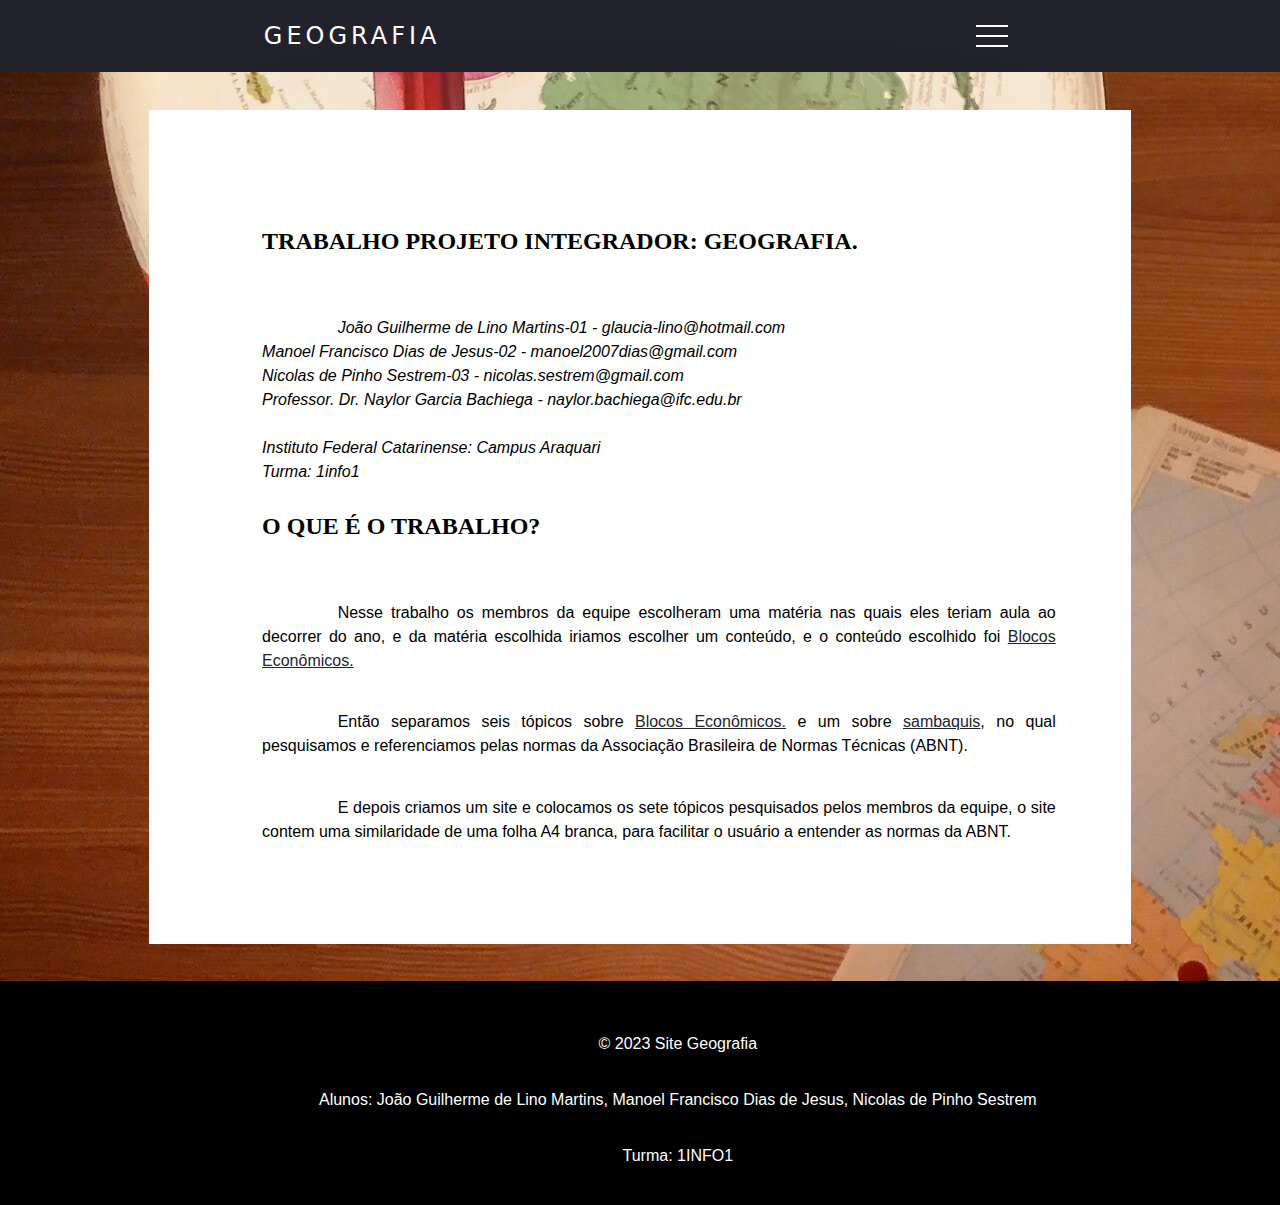
==== index.html @ f1a82631 "site-geo" ====
<!DOCTYPE html>
<html lang="pt-br">

<head>
    <meta charset="UTF-8">
    <meta name="viewport" content="width=device-width, initial-scale=1.0">
    <link rel="stylesheet" href="style.css">
    <link rel="shortcut icon" href="imagens/103309.png" type="image/x-icon">
    <title>Site Geografia</title>
</head>

<body background="imagens/asli-yilmaz-u1PX1Q26Kpo-unsplash (1).jpg">

    <header>
        <nav>
            <a class="logo" href="/">Geografia</a>
            <div class="mobile-menu">
                <div class="line1"></div>
                <div class="line2"></div>
                <div class="line3"></div>
            </div>
            <ul class="nav-list">
                <li><a href="index.html">INÍCIO</a></li>
                <li><a href="blocos.html">BLOCOS ECÔNOMICOS</a></li>
                <li><a href="mercosul.html">MERCOSUL</a></li>
                <li><a href="ue.html">UE</a></li>
                <li><a href="usmca.html">USMCA E NAFTA</a></li>
                <li><a href="apec.html">APEC</a></li>
                <li><a href="brics.html">BRICS</a></li>
                <li><a href="sambaqui.html">SAMBAQUI</a></li>
            </ul>
        </nav>
    </header>
    <script src="mobile-navbar.js"></script>

    <div class="folha-pdf">
        <h2 class="inicio">TRABALHO PROJETO INTEGRADOR: GEOGRAFIA.</h2>

        <p class="p" style="margin-top: 1.5cm;"><i>João Guilherme de Lino Martins-01 - glaucia-lino@hotmail.com</i>
            <br>
            <i>Manoel Francisco Dias de Jesus-02 - manoel2007dias@gmail.com</i>
            <br>
            <i>Nicolas de Pinho Sestrem-03 - nicolas.sestrem@gmail.com</i>
            <br>
            <i>Professor. Dr. Naylor Garcia Bachiega - naylor.bachiega@ifc.edu.br</i>
            <br>
            <br>
            <i>Instituto Federal Catarinense: Campus Araquari
                <br>
                <i>Turma: 1info1</i>
            </i>
        </p>

        <h2 class="titulo">O QUE É O TRABALHO?</h2>

        <p style="margin-top: 1.5cm;">Nesse trabalho os membros da equipe escolheram uma matéria nas quais eles teriam
            aula ao decorrer do ano, e da matéria escolhida iriamos escolher um conteúdo, e o conteúdo escolhido foi <A
                class="linkk" href="blocos.html"><ins>Blocos Econômicos.</ins></A> </p>
        <P>Então separamos seis tópicos sobre <A class="linkk" href="blocos.html"><ins>Blocos Econômicos.</ins></A> e um
            sobre <a class="linkk" href="sambaqui.html"><ins>sambaquis</ins></a>, no qual pesquisamos e referenciamos
            pelas normas da Associação Brasileira de Normas Técnicas (ABNT).</P>
        <p>E depois criamos um site e colocamos os sete tópicos pesquisados pelos membros da equipe, o site contem uma
            similaridade de uma folha A4 branca, para facilitar o usuário a entender as normas da ABNT.</p>



    </div>

    <footer class="footer"> 
      <p class="p-footer">&copy; 2023 Site Geografia</p> 
      <p class="p-footer">Alunos: João Guilherme de Lino Martins, Manoel Francisco Dias de Jesus, Nicolas de Pinho Sestrem
      </p>
      <p class="p-footer">Turma: 1INFO1</p>
      </footer>


</body>

</html>
---- style.css ----
* {
    margin: 0;
    padding: 0;
  }
  
  a {
    color: #fff;
    text-decoration: none;
    transition: 0.3s;
  }
  
  a:hover {
    opacity: 0.7;
  }
  
  .logo {
    font-size: 24px;
    text-transform: uppercase;
    letter-spacing: 4px;
  }
  
  nav {
    display: flex;
    justify-content: space-around;
    align-items: center;
    font-family: system-ui, -apple-system, Helvetica, Arial, sans-serif;
    background: #23232e;
    height: 8vh;
  }
  
  
  .nav-list {
    list-style: none;
    display: flex;
  }
  
  .nav-list li {
    letter-spacing: 3px;
    margin-left: 32px;
  }
  
  .mobile-menu {
    display: none;
    cursor: pointer;
  }
  
  .mobile-menu div {
    width: 32px;
    height: 2px;
    background: #fff;
    margin: 8px;
    transition: 0.3s;
  }
  
  @media (max-width: 1300px) {
    body {
      overflow-x: hidden;
    }
    .nav-list {
      position: absolute;
      top: 8vh;
      right: 0;
      width: 50vw;
      height: 92vh;
      background: #23232e;
      flex-direction: column;
      align-items: center;
      justify-content: space-around;
      transform: translateX(100%);
      transition: transform 0.3s ease-in;
    }
    .nav-list li {
      margin-left: 0;
      opacity: 0;
    }
    .mobile-menu {
      display: block;
    }
  }
  
  .nav-list.active {
    transform: translateX(0);
  }
  
  @keyframes navLinkFade {
    from {
      opacity: 0;
      transform: translateX(50px);
    }
    to {
      opacity: 1;
      transform: translateX(0);
    }
  }
  
  .mobile-menu.active .line1 {
    transform: rotate(-45deg) translate(-8px, 8px);
  }
  
  .mobile-menu.active .line2 {
    opacity: 0;
  }
  
  .mobile-menu.active .line3 {
    transform: rotate(45deg) translate(-5px, -7px);
  }

  .folha-pdf {
    width: 21cm;
    background-color: white;
    box-shadow: 0 0 1500px rgba(0, 0, 0, 0.1);
    margin: 0 auto;
    padding-bottom: 2cm;
    padding-top: 3cm;
    padding-left: 3cm;
    padding-right: 2cm;
    line-height: 1.5;
    margin-top: 1cm;
  }

  p {
    text-indent: 2cm;
    margin-bottom: 1.5em;
    font-family: Arial, Helvetica, sans-serif;
    font-size: 12pt;
    text-align: justify;
    margin-top: 1cm;
  }

  .linkk {
    color: #23232e;
}

.footer { 
    background-color: #000000; 
    color: #fff; 
    align-items: center; 
    padding: 1rem;
    margin-top: 1cm;
    } 

.p-footer {
    text-align: center;
}

.txt {
    font-family: Arial, Helvetica, sans-serif;
}

.img {
    text-align: center;
    border: 2pt;
    width: 800px;
    height: 500px;
}

.fonte {
    border-top: 1.5cm;
    text-align: center;
}
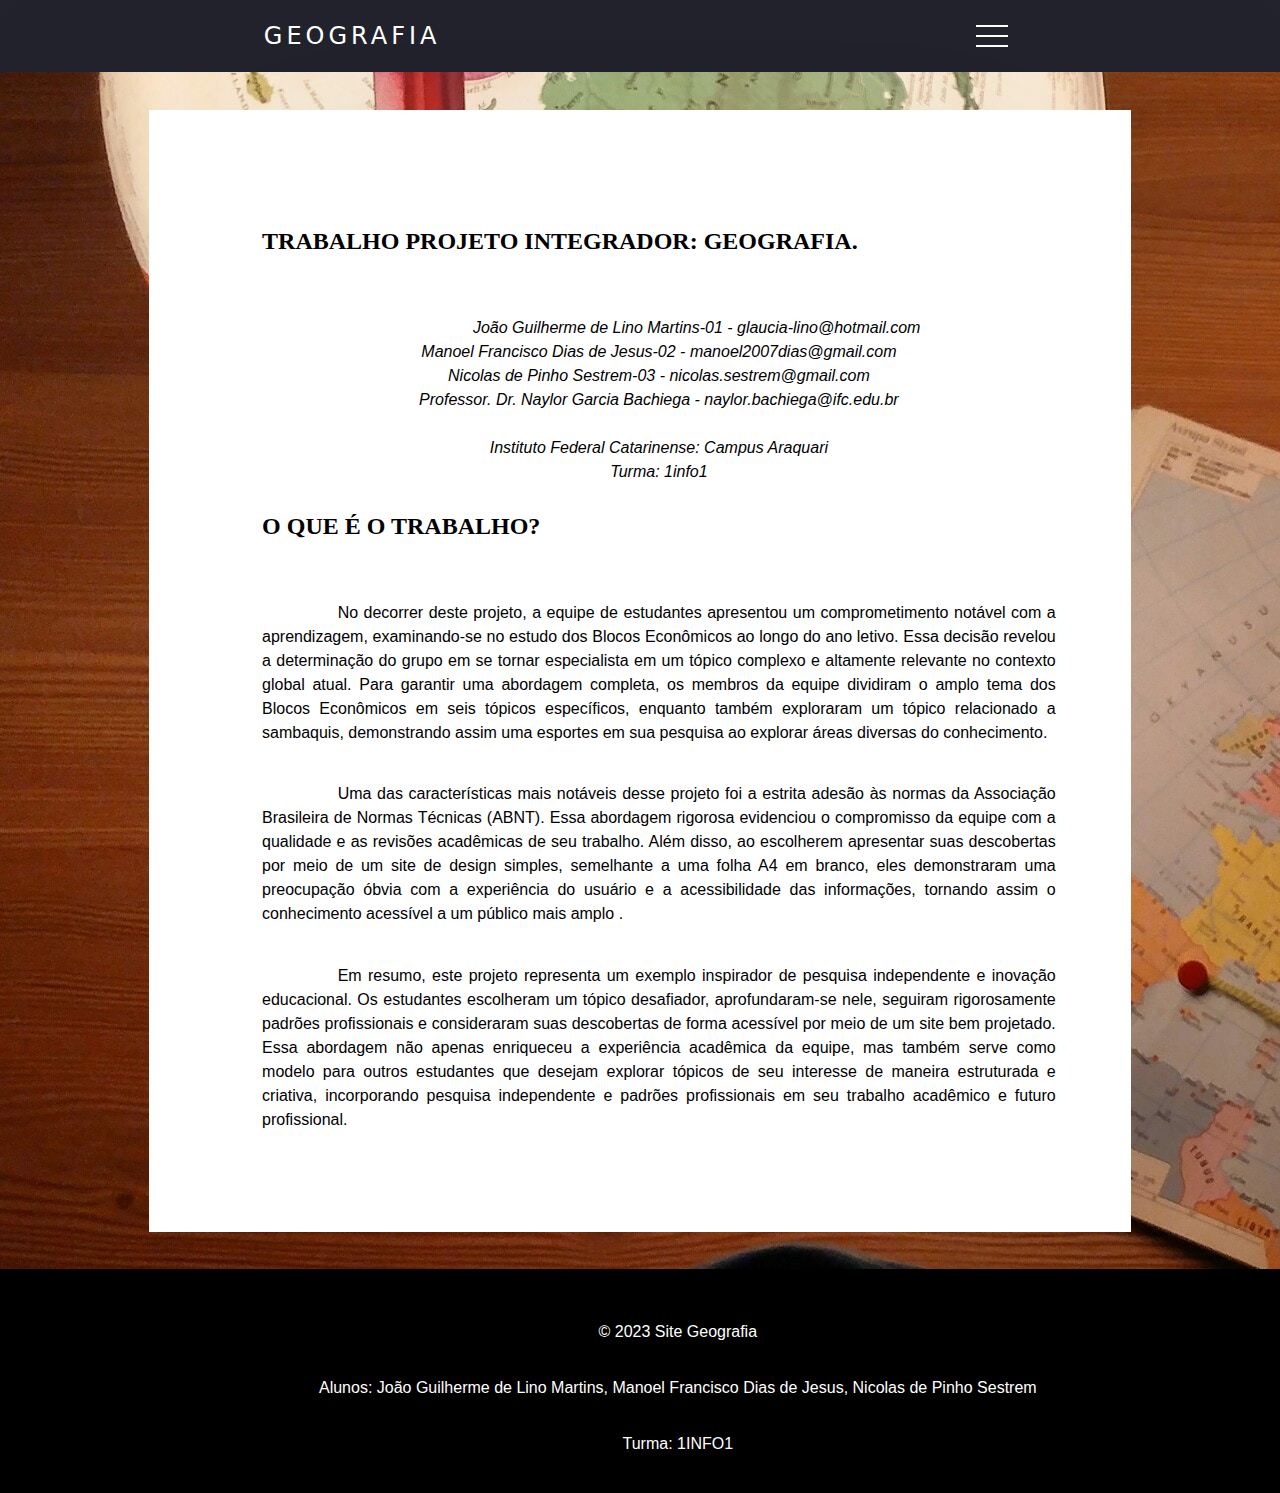
==== commit d00b5708: "sitegeo" ====
--- a/index.html
+++ b/index.html
@@ -2,76 +2,83 @@
 <html lang="pt-br">
 
 <head>
-    <meta charset="UTF-8">
-    <meta name="viewport" content="width=device-width, initial-scale=1.0">
-    <link rel="stylesheet" href="style.css">
-    <link rel="shortcut icon" href="imagens/103309.png" type="image/x-icon">
-    <title>Site Geografia</title>
+  <meta charset="UTF-8">
+  <meta name="viewport" content="width=device-width, initial-scale=1.0">
+  <link rel="stylesheet" href="style.css">
+  <link rel="shortcut icon" href="imagens/103309.png" type="image/x-icon">
+  <title>Site Geografia</title>
 </head>
 
 <body background="imagens/asli-yilmaz-u1PX1Q26Kpo-unsplash (1).jpg">
 
-    <header>
-        <nav>
-            <a class="logo" href="/">Geografia</a>
-            <div class="mobile-menu">
-                <div class="line1"></div>
-                <div class="line2"></div>
-                <div class="line3"></div>
-            </div>
-            <ul class="nav-list">
-                <li><a href="index.html">INÍCIO</a></li>
-                <li><a href="blocos.html">BLOCOS ECÔNOMICOS</a></li>
-                <li><a href="mercosul.html">MERCOSUL</a></li>
-                <li><a href="ue.html">UE</a></li>
-                <li><a href="usmca.html">USMCA E NAFTA</a></li>
-                <li><a href="apec.html">APEC</a></li>
-                <li><a href="brics.html">BRICS</a></li>
-                <li><a href="sambaqui.html">SAMBAQUI</a></li>
-            </ul>
-        </nav>
-    </header>
-    <script src="mobile-navbar.js"></script>
+  <header>
+    <nav>
+      <a class="logo" href="/">Geografia</a>
+      <div class="mobile-menu">
+        <div class="line1"></div>
+        <div class="line2"></div>
+        <div class="line3"></div>
+      </div>
+      <ul class="nav-list">
+        <li><a href="index.html">INÍCIO</a></li>
+        <li><a href="blocos.html">BLOCOS ECÔNOMICOS</a></li>
+        <li><a href="mercosul.html">MERCOSUL</a></li>
+        <li><a href="ue.html">UE</a></li>
+        <li><a href="usmca.html">USMCA E NAFTA</a></li>
+        <li><a href="apec.html">APEC</a></li>
+        <li><a href="brics.html">BRICS</a></li>
+        <li><a href="sambaqui.html">SAMBAQUI</a></li>
+      </ul>
+    </nav>
+  </header>
+  <script src="mobile-navbar.js"></script>
 
-    <div class="folha-pdf">
-        <h2 class="inicio">TRABALHO PROJETO INTEGRADOR: GEOGRAFIA.</h2>
+  <div class="folha-pdf">
+    <h2 class="inicio">TRABALHO PROJETO INTEGRADOR: GEOGRAFIA.</h2>
 
-        <p class="p" style="margin-top: 1.5cm;"><i>João Guilherme de Lino Martins-01 - glaucia-lino@hotmail.com</i>
-            <br>
-            <i>Manoel Francisco Dias de Jesus-02 - manoel2007dias@gmail.com</i>
-            <br>
-            <i>Nicolas de Pinho Sestrem-03 - nicolas.sestrem@gmail.com</i>
-            <br>
-            <i>Professor. Dr. Naylor Garcia Bachiega - naylor.bachiega@ifc.edu.br</i>
-            <br>
-            <br>
-            <i>Instituto Federal Catarinense: Campus Araquari
-                <br>
-                <i>Turma: 1info1</i>
-            </i>
-        </p>
+    <p class="p" style="margin-top: 1.5cm;"><i>João Guilherme de Lino Martins-01 - glaucia-lino@hotmail.com</i>
+      <br>
+      <i>Manoel Francisco Dias de Jesus-02 - manoel2007dias@gmail.com</i>
+      <br>
+      <i>Nicolas de Pinho Sestrem-03 - nicolas.sestrem@gmail.com</i>
+      <br>
+      <i>Professor. Dr. Naylor Garcia Bachiega - naylor.bachiega@ifc.edu.br</i>
+      <br>
+      <br>
+      <i>Instituto Federal Catarinense: Campus Araquari
+        <br>
+        <i>Turma: 1info1</i>
+      </i>
+    </p>
 
-        <h2 class="titulo">O QUE É O TRABALHO?</h2>
+    <h2 class="titulo">O QUE É O TRABALHO?</h2>
 
-        <p style="margin-top: 1.5cm;">Nesse trabalho os membros da equipe escolheram uma matéria nas quais eles teriam
-            aula ao decorrer do ano, e da matéria escolhida iriamos escolher um conteúdo, e o conteúdo escolhido foi <A
-                class="linkk" href="blocos.html"><ins>Blocos Econômicos.</ins></A> </p>
-        <P>Então separamos seis tópicos sobre <A class="linkk" href="blocos.html"><ins>Blocos Econômicos.</ins></A> e um
-            sobre <a class="linkk" href="sambaqui.html"><ins>sambaquis</ins></a>, no qual pesquisamos e referenciamos
-            pelas normas da Associação Brasileira de Normas Técnicas (ABNT).</P>
-        <p>E depois criamos um site e colocamos os sete tópicos pesquisados pelos membros da equipe, o site contem uma
-            similaridade de uma folha A4 branca, para facilitar o usuário a entender as normas da ABNT.</p>
+    <p style="margin-top: 1.5cm;">
+
+      No decorrer deste projeto, a equipe de estudantes apresentou um comprometimento notável com a aprendizagem,
+      examinando-se no estudo dos Blocos Econômicos ao longo do ano letivo. Essa decisão revelou a determinação do grupo
+      em se tornar especialista em um tópico complexo e altamente relevante no contexto global atual. Para garantir uma
+      abordagem completa, os membros da equipe dividiram o amplo tema dos Blocos Econômicos em seis tópicos específicos,
+      enquanto também exploraram um tópico relacionado a sambaquis, demonstrando assim uma esportes em sua pesquisa ao
+      explorar áreas diversas do conhecimento.</p>
+    <P>Uma das características mais notáveis ​​desse projeto foi a estrita adesão às normas da Associação Brasileira de
+      Normas Técnicas (ABNT). Essa abordagem rigorosa evidenciou o compromisso da equipe com a qualidade e as revisões
+      acadêmicas de seu trabalho. Além disso, ao escolherem apresentar suas descobertas por meio de um site de design
+      simples, semelhante a uma folha A4 em branco, eles demonstraram uma preocupação óbvia com a experiência do usuário
+      e a acessibilidade das informações, tornando assim o conhecimento acessível a um público mais amplo .</P>
+      <p>Em resumo, este projeto representa um exemplo inspirador de pesquisa independente e inovação educacional. Os estudantes escolheram um tópico desafiador, aprofundaram-se nele, seguiram rigorosamente padrões profissionais e consideraram suas descobertas de forma acessível por meio de um site bem projetado. Essa abordagem não apenas enriqueceu a experiência acadêmica da equipe, mas também serve como modelo para outros estudantes que desejam explorar tópicos de seu interesse de maneira estruturada e criativa, incorporando pesquisa independente e padrões profissionais em seu trabalho acadêmico e futuro profissional.</p>
 
 
 
-    </div>
 
-    <footer class="footer"> 
-      <p class="p-footer">&copy; 2023 Site Geografia</p> 
-      <p class="p-footer">Alunos: João Guilherme de Lino Martins, Manoel Francisco Dias de Jesus, Nicolas de Pinho Sestrem
-      </p>
-      <p class="p-footer">Turma: 1INFO1</p>
-      </footer>
+  </div>
+
+  <footer class="footer">
+    <p class="p-footer">&copy; 2023 Site Geografia</p>
+    <p class="p-footer">Alunos: João Guilherme de Lino Martins, Manoel Francisco Dias de Jesus, Nicolas de Pinho Sestrem
+    </p>
+    <p class="p-footer">Turma: 1INFO1</p>
+  </footer>
 
 
 </body>
--- a/style.css
+++ b/style.css
@@ -139,7 +139,7 @@
     margin-top: 1cm;
     } 
 
-.p-footer {
+.p-footer, .p {
     text-align: center;
 }
 
@@ -149,7 +149,7 @@
 
 .img {
     text-align: center;
-    border: 2pt;
+    border: 2pt solid black;
     width: 800px;
     height: 500px;
 }
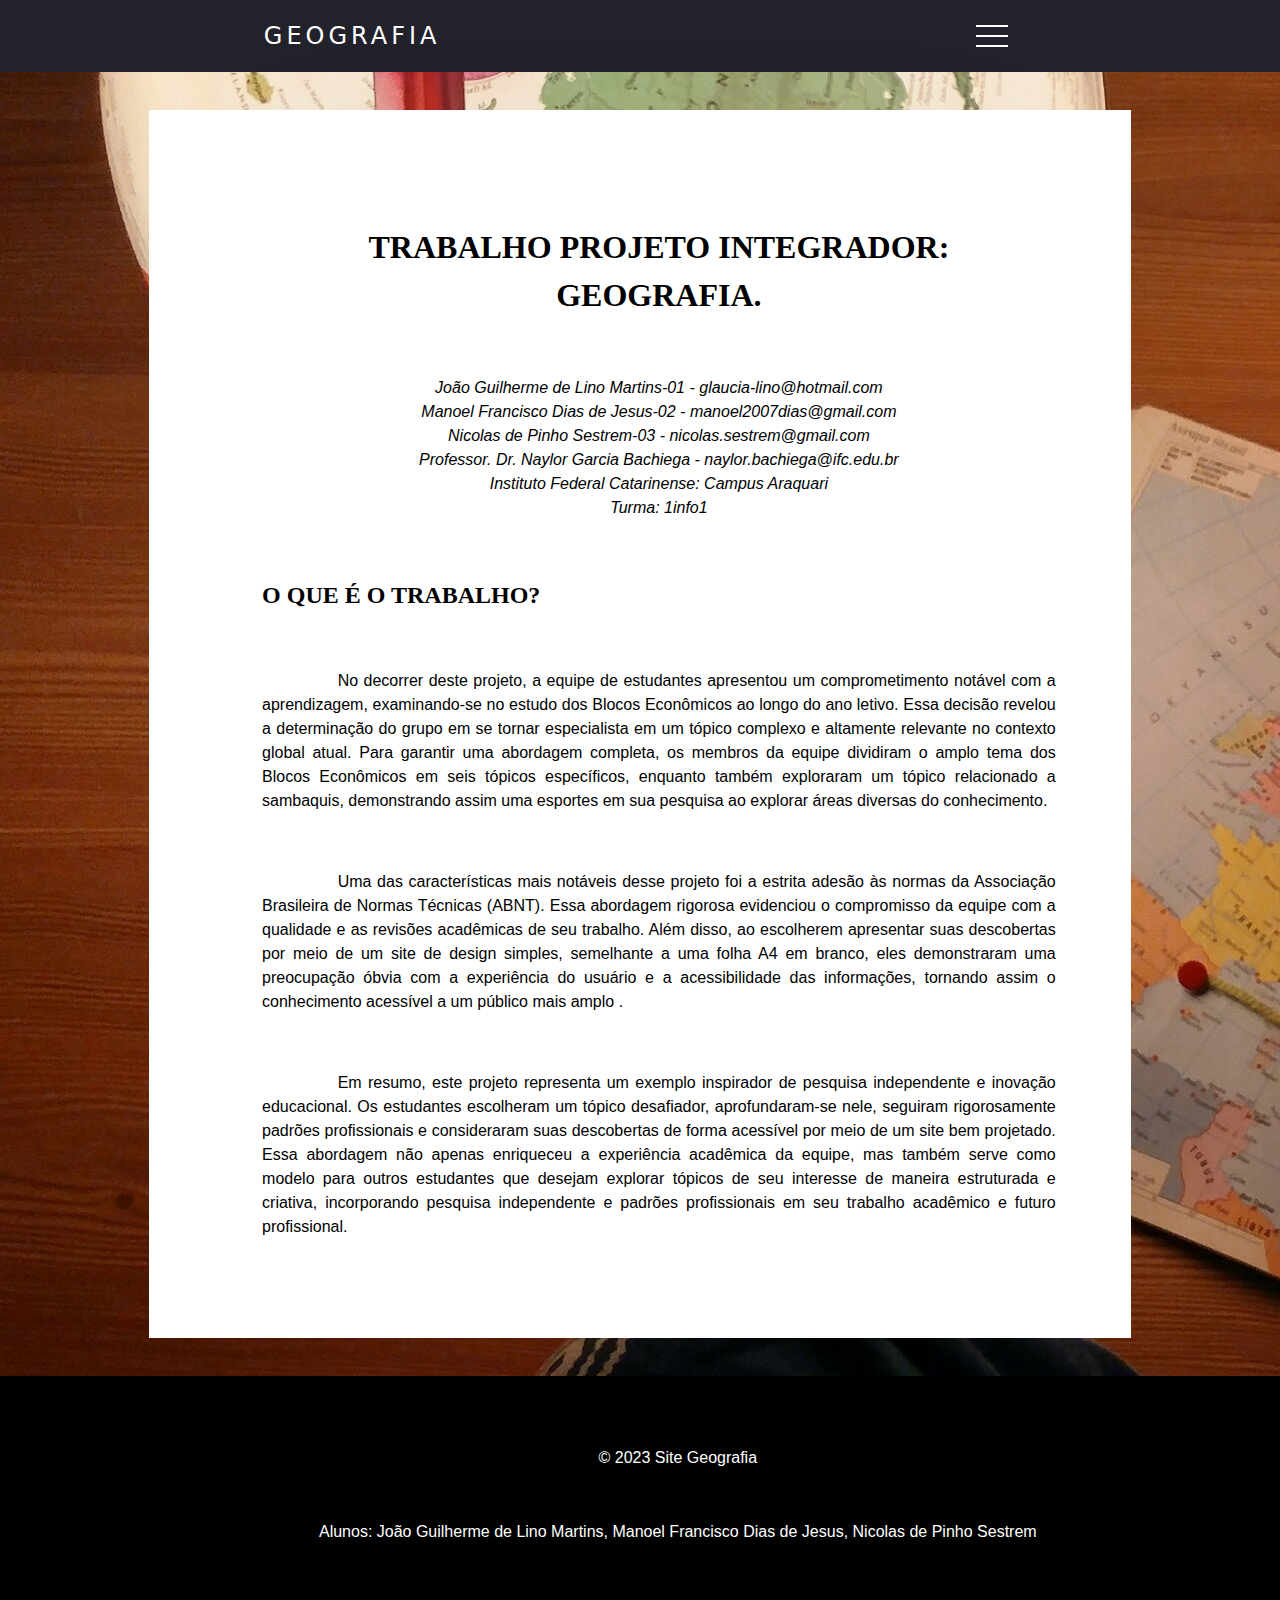
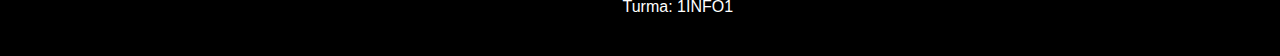
==== commit 538e5e05: "site" ====
--- a/index.html
+++ b/index.html
@@ -9,11 +9,11 @@
   <title>Site Geografia</title>
 </head>
 
-<body background="imagens/asli-yilmaz-u1PX1Q26Kpo-unsplash (1).jpg">
+<body class="index">
 
   <header>
     <nav>
-      <a class="logo" href="/">Geografia</a>
+      <a class="logo" href="index.html">Geografia</a>
       <div class="mobile-menu">
         <div class="line1"></div>
         <div class="line2"></div>
@@ -34,26 +34,22 @@
   <script src="mobile-navbar.js"></script>
 
   <div class="folha-pdf">
-    <h2 class="inicio">TRABALHO PROJETO INTEGRADOR: GEOGRAFIA.</h2>
+    <h1>TRABALHO PROJETO INTEGRADOR: GEOGRAFIA.</h1>
 
-    <p class="p" style="margin-top: 1.5cm;"><i>João Guilherme de Lino Martins-01 - glaucia-lino@hotmail.com</i>
-      <br>
-      <i>Manoel Francisco Dias de Jesus-02 - manoel2007dias@gmail.com</i>
-      <br>
-      <i>Nicolas de Pinho Sestrem-03 - nicolas.sestrem@gmail.com</i>
-      <br>
-      <i>Professor. Dr. Naylor Garcia Bachiega - naylor.bachiega@ifc.edu.br</i>
-      <br>
-      <br>
-      <i>Instituto Federal Catarinense: Campus Araquari
-        <br>
-        <i>Turma: 1info1</i>
-      </i>
-    </p>
+    <ul class="lista">
+      <li><i>João Guilherme de Lino Martins-01 - glaucia-lino@hotmail.com</i></li>
+      <li><i>Manoel Francisco Dias de Jesus-02 - manoel2007dias@gmail.com</i></li>
+      <li><i>Nicolas de Pinho Sestrem-03 - nicolas.sestrem@gmail.com</i></li>
+      <li><i>Professor. Dr. Naylor Garcia Bachiega - naylor.bachiega@ifc.edu.br</i></li>
+      <li><i>Instituto Federal Catarinense: Campus Araquari</i></li>
+      <li><i>Turma: 1info1</i></li>
+    </ul>
+
+
 
     <h2 class="titulo">O QUE É O TRABALHO?</h2>
 
-    <p style="margin-top: 1.5cm;">
+    <p>
 
       No decorrer deste projeto, a equipe de estudantes apresentou um comprometimento notável com a aprendizagem,
       examinando-se no estudo dos Blocos Econômicos ao longo do ano letivo. Essa decisão revelou a determinação do grupo
@@ -66,7 +62,12 @@
       acadêmicas de seu trabalho. Além disso, ao escolherem apresentar suas descobertas por meio de um site de design
       simples, semelhante a uma folha A4 em branco, eles demonstraram uma preocupação óbvia com a experiência do usuário
       e a acessibilidade das informações, tornando assim o conhecimento acessível a um público mais amplo .</P>
-      <p>Em resumo, este projeto representa um exemplo inspirador de pesquisa independente e inovação educacional. Os estudantes escolheram um tópico desafiador, aprofundaram-se nele, seguiram rigorosamente padrões profissionais e consideraram suas descobertas de forma acessível por meio de um site bem projetado. Essa abordagem não apenas enriqueceu a experiência acadêmica da equipe, mas também serve como modelo para outros estudantes que desejam explorar tópicos de seu interesse de maneira estruturada e criativa, incorporando pesquisa independente e padrões profissionais em seu trabalho acadêmico e futuro profissional.</p>
+    <p>Em resumo, este projeto representa um exemplo inspirador de pesquisa independente e inovação educacional. Os
+      estudantes escolheram um tópico desafiador, aprofundaram-se nele, seguiram rigorosamente padrões profissionais e
+      consideraram suas descobertas de forma acessível por meio de um site bem projetado. Essa abordagem não apenas
+      enriqueceu a experiência acadêmica da equipe, mas também serve como modelo para outros estudantes que desejam
+      explorar tópicos de seu interesse de maneira estruturada e criativa, incorporando pesquisa independente e padrões
+      profissionais em seu trabalho acadêmico e futuro profissional.</p>
 
 
 
--- a/style.css
+++ b/style.css
@@ -116,6 +116,7 @@
     padding-right: 2cm;
     line-height: 1.5;
     margin-top: 1cm;
+    
   }
 
   p {
@@ -124,7 +125,7 @@
     font-family: Arial, Helvetica, sans-serif;
     font-size: 12pt;
     text-align: justify;
-    margin-top: 1cm;
+    margin-top: 1.5cm;
   }
 
   .linkk {
@@ -139,8 +140,8 @@
     margin-top: 1cm;
     } 
 
-.p-footer, .p {
-    text-align: center;
+.p-footer, h1 {
+    text-align: center
 }
 
 .txt {
@@ -159,4 +160,22 @@
     text-align: center;
 }
 
+.titulo {
+  margin-top: 1.5cm;
+  margin-bottom: 1.5cm;
+}
+
+.index {
+  background-image: url(imagens/asli-yilmaz-u1PX1Q26Kpo-unsplash\ \(1\).jpg);
+}
+
+.lista {
+  text-align: center;
+    font-family: Arial, Helvetica, sans-serif;
+    margin-top: 1.5cm;
+    list-style-type:none;
+}
+
+
+
     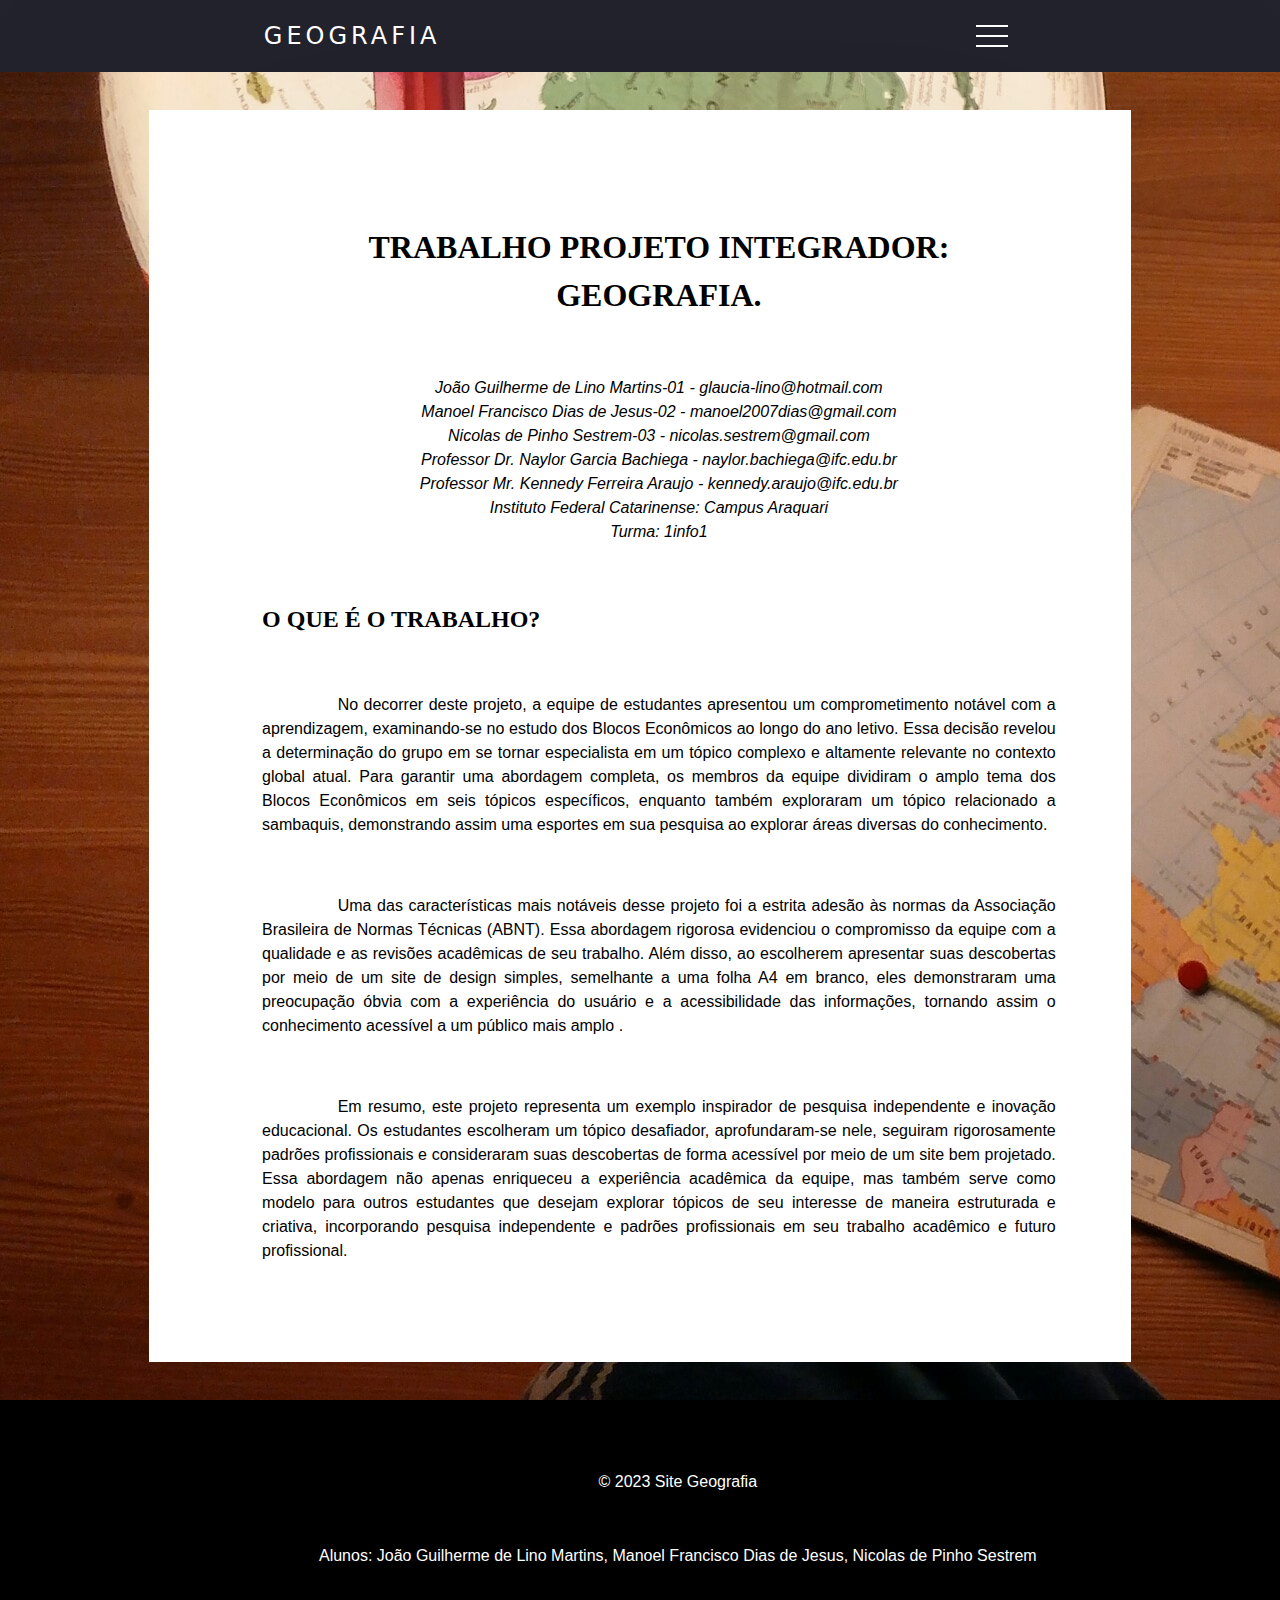
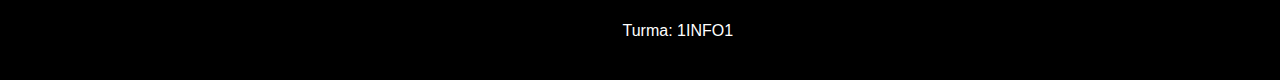
==== commit 1c7f3aa4: "site" ====
--- a/index.html
+++ b/index.html
@@ -33,6 +33,8 @@
   </header>
   <script src="mobile-navbar.js"></script>
 
+  
+
   <div class="folha-pdf">
     <h1>TRABALHO PROJETO INTEGRADOR: GEOGRAFIA.</h1>
 
@@ -40,7 +42,8 @@
       <li><i>João Guilherme de Lino Martins-01 - glaucia-lino@hotmail.com</i></li>
       <li><i>Manoel Francisco Dias de Jesus-02 - manoel2007dias@gmail.com</i></li>
       <li><i>Nicolas de Pinho Sestrem-03 - nicolas.sestrem@gmail.com</i></li>
-      <li><i>Professor. Dr. Naylor Garcia Bachiega - naylor.bachiega@ifc.edu.br</i></li>
+      <li><i>Professor Dr. Naylor Garcia Bachiega - naylor.bachiega@ifc.edu.br</i></li>
+      <li><i>Professor Mr. Kennedy Ferreira Araujo - kennedy.araujo@ifc.edu.br</i></li>
       <li><i>Instituto Federal Catarinense: Campus Araquari</i></li>
       <li><i>Turma: 1info1</i></li>
     </ul>
--- a/style.css
+++ b/style.css
@@ -176,6 +176,10 @@
     list-style-type:none;
 }
 
+li {
+  list-style-type: none;
+}
+
 
 
     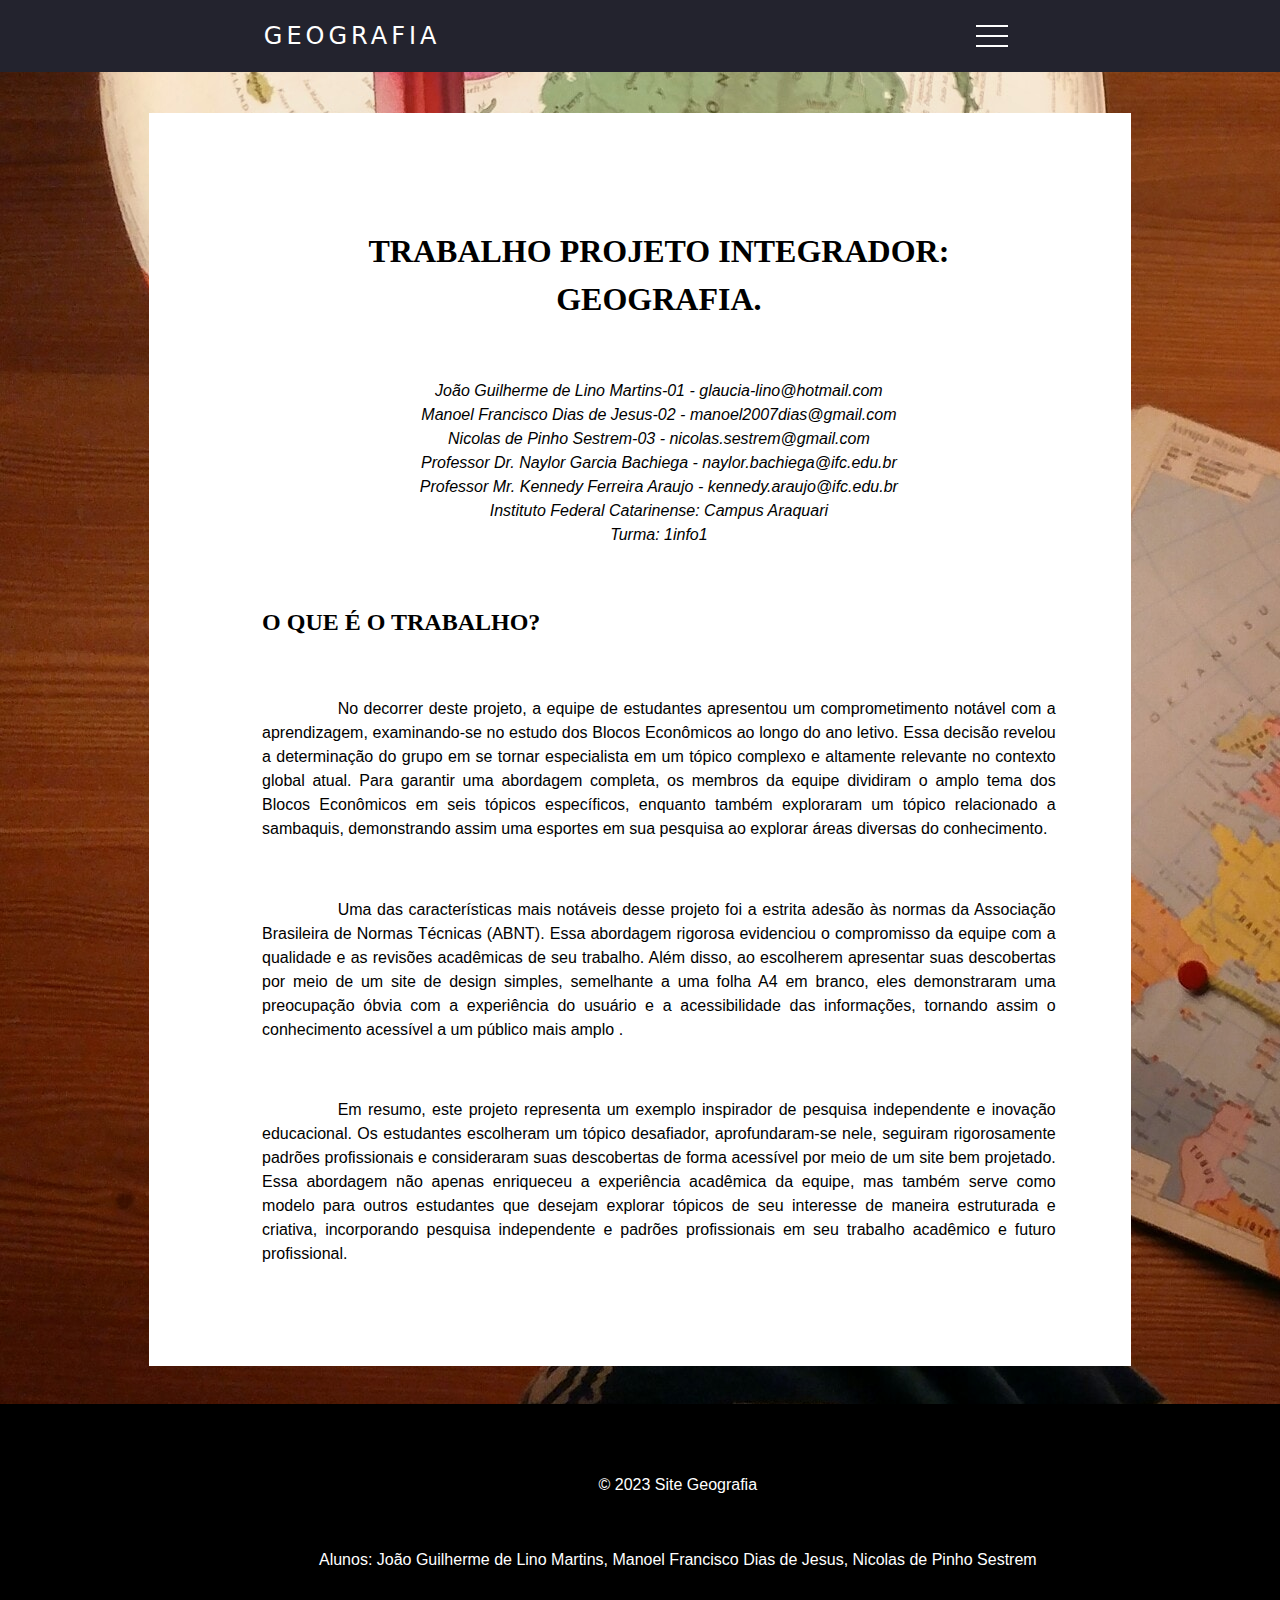
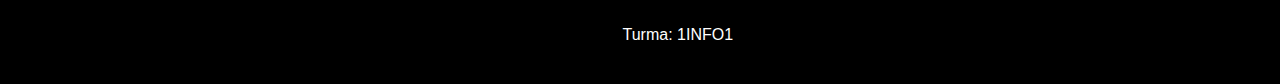
==== commit 1e4fdf9b: "sitegeo" ====
--- a/index.html
+++ b/index.html
@@ -33,49 +33,69 @@
   </header>
   <script src="mobile-navbar.js"></script>
 
-  
 
-  <div class="folha-pdf">
-    <h1>TRABALHO PROJETO INTEGRADOR: GEOGRAFIA.</h1>
-
-    <ul class="lista">
-      <li><i>João Guilherme de Lino Martins-01 - glaucia-lino@hotmail.com</i></li>
-      <li><i>Manoel Francisco Dias de Jesus-02 - manoel2007dias@gmail.com</i></li>
-      <li><i>Nicolas de Pinho Sestrem-03 - nicolas.sestrem@gmail.com</i></li>
-      <li><i>Professor Dr. Naylor Garcia Bachiega - naylor.bachiega@ifc.edu.br</i></li>
-      <li><i>Professor Mr. Kennedy Ferreira Araujo - kennedy.araujo@ifc.edu.br</i></li>
-      <li><i>Instituto Federal Catarinense: Campus Araquari</i></li>
-      <li><i>Turma: 1info1</i></li>
-    </ul>
+  <main>
 
 
 
-    <h2 class="titulo">O QUE É O TRABALHO?</h2>
+    <div class="folha-pdf">
 
-    <p>
+      <section>
+        <h1>TRABALHO PROJETO INTEGRADOR: GEOGRAFIA.</h1>
 
-      No decorrer deste projeto, a equipe de estudantes apresentou um comprometimento notável com a aprendizagem,
-      examinando-se no estudo dos Blocos Econômicos ao longo do ano letivo. Essa decisão revelou a determinação do grupo
-      em se tornar especialista em um tópico complexo e altamente relevante no contexto global atual. Para garantir uma
-      abordagem completa, os membros da equipe dividiram o amplo tema dos Blocos Econômicos em seis tópicos específicos,
-      enquanto também exploraram um tópico relacionado a sambaquis, demonstrando assim uma esportes em sua pesquisa ao
-      explorar áreas diversas do conhecimento.</p>
-    <P>Uma das características mais notáveis ​​desse projeto foi a estrita adesão às normas da Associação Brasileira de
-      Normas Técnicas (ABNT). Essa abordagem rigorosa evidenciou o compromisso da equipe com a qualidade e as revisões
-      acadêmicas de seu trabalho. Além disso, ao escolherem apresentar suas descobertas por meio de um site de design
-      simples, semelhante a uma folha A4 em branco, eles demonstraram uma preocupação óbvia com a experiência do usuário
-      e a acessibilidade das informações, tornando assim o conhecimento acessível a um público mais amplo .</P>
-    <p>Em resumo, este projeto representa um exemplo inspirador de pesquisa independente e inovação educacional. Os
-      estudantes escolheram um tópico desafiador, aprofundaram-se nele, seguiram rigorosamente padrões profissionais e
-      consideraram suas descobertas de forma acessível por meio de um site bem projetado. Essa abordagem não apenas
-      enriqueceu a experiência acadêmica da equipe, mas também serve como modelo para outros estudantes que desejam
-      explorar tópicos de seu interesse de maneira estruturada e criativa, incorporando pesquisa independente e padrões
-      profissionais em seu trabalho acadêmico e futuro profissional.</p>
+        <ul class="lista">
+          <li><i>João Guilherme de Lino Martins-01 - glaucia-lino@hotmail.com</i></li>
+          <li><i>Manoel Francisco Dias de Jesus-02 - manoel2007dias@gmail.com</i></li>
+          <li><i>Nicolas de Pinho Sestrem-03 - nicolas.sestrem@gmail.com</i></li>
+          <li><i>Professor Dr. Naylor Garcia Bachiega - naylor.bachiega@ifc.edu.br</i></li>
+          <li><i>Professor Mr. Kennedy Ferreira Araujo - kennedy.araujo@ifc.edu.br</i></li>
+          <li><i>Instituto Federal Catarinense: Campus Araquari</i></li>
+          <li><i>Turma: 1info1</i></li>
+        </ul>
 
 
 
+        <h2 class="titulo">O QUE É O TRABALHO?</h2>
 
-  </div>
+        <p>
+
+          No decorrer deste projeto, a equipe de estudantes apresentou um comprometimento notável com a aprendizagem,
+          examinando-se no estudo dos Blocos Econômicos ao longo do ano letivo. Essa decisão revelou a determinação do
+          grupo
+          em se tornar especialista em um tópico complexo e altamente relevante no contexto global atual. Para garantir
+          uma
+          abordagem completa, os membros da equipe dividiram o amplo tema dos Blocos Econômicos em seis tópicos
+          específicos,
+          enquanto também exploraram um tópico relacionado a sambaquis, demonstrando assim uma esportes em sua pesquisa
+          ao
+          explorar áreas diversas do conhecimento.</p>
+        <P>Uma das características mais notáveis ​​desse projeto foi a estrita adesão às normas da Associação Brasileira
+          de
+          Normas Técnicas (ABNT). Essa abordagem rigorosa evidenciou o compromisso da equipe com a qualidade e as
+          revisões
+          acadêmicas de seu trabalho. Além disso, ao escolherem apresentar suas descobertas por meio de um site de
+          design
+          simples, semelhante a uma folha A4 em branco, eles demonstraram uma preocupação óbvia com a experiência do
+          usuário
+          e a acessibilidade das informações, tornando assim o conhecimento acessível a um público mais amplo .</P>
+        <p>Em resumo, este projeto representa um exemplo inspirador de pesquisa independente e inovação educacional. Os
+          estudantes escolheram um tópico desafiador, aprofundaram-se nele, seguiram rigorosamente padrões profissionais
+          e
+          consideraram suas descobertas de forma acessível por meio de um site bem projetado. Essa abordagem não apenas
+          enriqueceu a experiência acadêmica da equipe, mas também serve como modelo para outros estudantes que desejam
+          explorar tópicos de seu interesse de maneira estruturada e criativa, incorporando pesquisa independente e
+          padrões
+          profissionais em seu trabalho acadêmico e futuro profissional.</p>
+
+      </section>
+
+
+    </div>
+
+    <button id="scrollToTop">Voltar ao Topo</button>
+
+
+  </main>
 
   <footer class="footer">
     <p class="p-footer">&copy; 2023 Site Geografia</p>
--- a/style.css
+++ b/style.css
@@ -1,163 +1,197 @@
 * {
-    margin: 0;
-    padding: 0;
-  }
-  
-  a {
-    color: #fff;
-    text-decoration: none;
-    transition: 0.3s;
-  }
-  
-  a:hover {
-    opacity: 0.7;
-  }
-  
-  .logo {
-    font-size: 24px;
-    text-transform: uppercase;
-    letter-spacing: 4px;
-  }
-  
-  nav {
-    display: flex;
+  margin: 0;
+  padding: 0;
+}
+
+a {
+  color: #fff;
+  text-decoration: none;
+  transition: 0.3s;
+}
+
+a:hover {
+  opacity: 0.7;
+}
+
+.logo {
+  font-size: 24px;
+  text-transform: uppercase;
+  letter-spacing: 4px;
+}
+
+nav {
+  display: flex;
+  justify-content: space-around;
+  align-items: center;
+  font-family: system-ui, -apple-system, Helvetica, Arial, sans-serif;
+  background: #23232e;
+  height: 8vh;
+  opacity: 0;
+  transform: translateY(-20px);
+  transition: opacity 1s ease, transform 1s ease;
+  position: fixed; 
+  top: 0; 
+  left: 0; 
+  right: 0; 
+}
+
+nav.visible {
+  opacity: 1;
+  transform: translateY(0);
+}
+
+
+
+
+.nav-list {
+  list-style: none;
+  display: flex;
+}
+
+.nav-list li {
+  letter-spacing: 3px;
+  margin-left: 32px;
+}
+
+.mobile-menu {
+  display: none;
+  cursor: pointer;
+}
+
+.mobile-menu div {
+  width: 32px;
+  height: 2px;
+  background: #fff;
+  margin: 8px;
+  transition: 0.3s;
+}
+
+@media (max-width: 1300px) {
+  body {
+    overflow-x: hidden;
+  }
+
+  .nav-list {
+    position: absolute;
+    top: 8vh;
+    right: 0;
+    width: 50vw;
+    height: 92vh;
+    background: #23232e;
+    flex-direction: column;
+    align-items: center;
     justify-content: space-around;
-    align-items: center;
-    font-family: system-ui, -apple-system, Helvetica, Arial, sans-serif;
-    background: #23232e;
-    height: 8vh;
-  }
-  
-  
-  .nav-list {
-    list-style: none;
-    display: flex;
-  }
-  
+    transform: translateX(100%);
+    transition: transform 0.3s ease-in;
+  }
+
   .nav-list li {
-    letter-spacing: 3px;
-    margin-left: 32px;
-  }
-  
+    margin-left: 0;
+    opacity: 0;
+  }
+
   .mobile-menu {
-    display: none;
-    cursor: pointer;
-  }
-  
-  .mobile-menu div {
-    width: 32px;
-    height: 2px;
-    background: #fff;
-    margin: 8px;
-    transition: 0.3s;
-  }
-  
-  @media (max-width: 1300px) {
-    body {
-      overflow-x: hidden;
-    }
-    .nav-list {
-      position: absolute;
-      top: 8vh;
-      right: 0;
-      width: 50vw;
-      height: 92vh;
-      background: #23232e;
-      flex-direction: column;
-      align-items: center;
-      justify-content: space-around;
-      transform: translateX(100%);
-      transition: transform 0.3s ease-in;
-    }
-    .nav-list li {
-      margin-left: 0;
-      opacity: 0;
-    }
-    .mobile-menu {
-      display: block;
-    }
-  }
-  
-  .nav-list.active {
+    display: block;
+  }
+}
+
+.nav-list.active {
+  transform: translateX(0);
+}
+
+@keyframes navLinkFade {
+  from {
+    opacity: 0;
+    transform: translateX(50px);
+  }
+
+  to {
+    opacity: 1;
     transform: translateX(0);
   }
-  
-  @keyframes navLinkFade {
-    from {
-      opacity: 0;
-      transform: translateX(50px);
-    }
-    to {
-      opacity: 1;
-      transform: translateX(0);
-    }
-  }
-  
-  .mobile-menu.active .line1 {
-    transform: rotate(-45deg) translate(-8px, 8px);
-  }
-  
-  .mobile-menu.active .line2 {
-    opacity: 0;
-  }
-  
-  .mobile-menu.active .line3 {
-    transform: rotate(45deg) translate(-5px, -7px);
-  }
+}
+
+.mobile-menu.active .line1 {
+  transform: rotate(-45deg) translate(-8px, 8px);
+}
+
+.mobile-menu.active .line2 {
+  opacity: 0;
+}
+
+.mobile-menu.active .line3 {
+  transform: rotate(45deg) translate(-5px, -7px);
+}
+
+.folha-pdf {
+
+  width: 21cm;
+  background-color: white;
+  box-shadow: 0 0 1500px rgba(0, 0, 0, 0.1);
+  margin: 0 auto;
+  padding-bottom: 2cm;
+  padding-top: 3cm;
+  padding-left: 3cm;
+  padding-right: 2cm;
+  line-height: 1.5;
+  margin-top: 3cm;
+}
+
+@media (max-width: 950px) {
+
 
   .folha-pdf {
-    width: 21cm;
-    background-color: white;
-    box-shadow: 0 0 1500px rgba(0, 0, 0, 0.1);
-    margin: 0 auto;
-    padding-bottom: 2cm;
-    padding-top: 3cm;
-    padding-left: 3cm;
-    padding-right: 2cm;
-    line-height: 1.5;
-    margin-top: 1cm;
-    
-  }
-
-  p {
-    text-indent: 2cm;
-    margin-bottom: 1.5em;
-    font-family: Arial, Helvetica, sans-serif;
-    font-size: 12pt;
-    text-align: justify;
-    margin-top: 1.5cm;
-  }
-
-  .linkk {
-    color: #23232e;
-}
-
-.footer { 
-    background-color: #000000; 
-    color: #fff; 
-    align-items: center; 
-    padding: 1rem;
-    margin-top: 1cm;
-    } 
-
-.p-footer, h1 {
-    text-align: center
+    width: 90%;
+    padding: 1em;
+  }
+}
+
+
+
+p {
+  text-indent: 2cm;
+  margin-bottom: 1.5em;
+  font-family: Arial, Helvetica, sans-serif;
+  font-size: 12pt;
+  text-align: justify;
+  margin-top: 1.5cm;
+}
+
+.linkk {
+  color: #23232e;
+}
+
+.footer {
+  background-color: #000000;
+  color: #fff;
+  align-items: center;
+  padding: 1rem;
+  margin-top: 1cm;
+
+}
+
+
+.p-footer,
+h1 {
+  text-align: center
 }
 
 .txt {
-    font-family: Arial, Helvetica, sans-serif;
+  font-family: Arial, Helvetica, sans-serif;
 }
 
 .img {
-    text-align: center;
-    border: 2pt solid black;
-    width: 800px;
-    height: 500px;
+  text-align: center;
+  border: 2pt solid black;
+  width: 800px;
+  height: 500px;
+  max-width: 100%;
+  height: auto;
 }
 
 .fonte {
-    border-top: 1.5cm;
-    text-align: center;
+  border-top: 1.5cm;
+  text-align: center;
 }
 
 .titulo {
@@ -171,15 +205,31 @@
 
 .lista {
   text-align: center;
-    font-family: Arial, Helvetica, sans-serif;
-    margin-top: 1.5cm;
-    list-style-type:none;
+  font-family: Arial, Helvetica, sans-serif;
+  margin-top: 1.5cm;
+  list-style-type: none;
 }
 
 li {
   list-style-type: none;
 }
 
-
-
-    +button#scrollToTop {
+  display: none;
+  position: fixed;
+  bottom: 20px;
+  right: 20px;
+  padding: 10px 20px;
+  background-color: #0077FF;
+  color: #fff;
+  border: none;
+  cursor: pointer;
+  transition: opacity 0.3s ease-in-out; 
+}
+
+.scrool {
+
+  width: 100px;
+  height: 100px;
+
+}